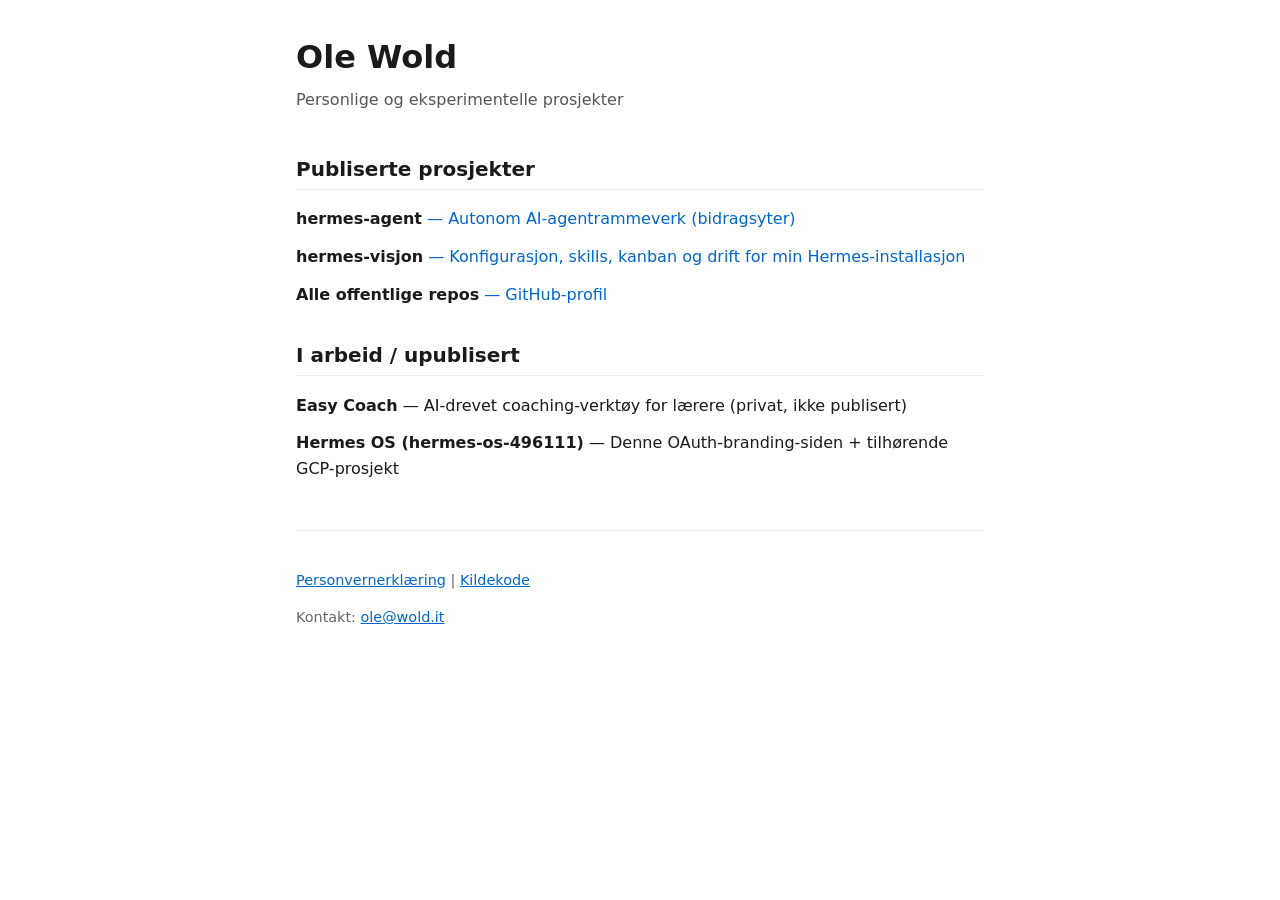
==== index.html @ 377cac8b "Initial: homepage + privacy policy + CNAME for project.wold.it" ====
<!DOCTYPE html>
<html lang="nb">
<head>
  <meta charset="UTF-8">
  <meta name="viewport" content="width=device-width, initial-scale=1.0">
  <title>Ole Wold — Prosjekter</title>
  <link rel="stylesheet" href="style.css">
  <meta name="robots" content="noindex, nofollow">
</head>
<body>
  <main class="container">
    <header>
      <h1>Ole Wold</h1>
      <p class="subtitle">Personlige og eksperimentelle prosjekter</p>
    </header>

    <section>
      <h2>Publiserte prosjekter</h2>
      <ul class="projects">
        <li>
          <a href="https://github.com/Olewol/hermes-agent" target="_blank" rel="noopener">
            <strong>hermes-agent</strong> — Autonom AI-agentrammeverk (bidragsyter)
          </a>
        </li>
        <li>
          <a href="https://github.com/Olewol/hermes-visjon" target="_blank" rel="noopener">
            <strong>hermes-visjon</strong> — Konfigurasjon, skills, kanban og drift for min Hermes-installasjon
          </a>
        </li>
        <li>
          <a href="https://github.com/Olewol" target="_blank" rel="noopener">
            <strong>Alle offentlige repos</strong> — GitHub-profil
          </a>
        </li>
      </ul>
    </section>

    <section>
      <h2>I arbeid / upublisert</h2>
      <ul class="projects">
        <li>
          <strong>Easy Coach</strong> — AI-drevet coaching-verktøy for lærere (privat, ikke publisert)
        </li>
        <li>
          <strong>Hermes OS (hermes-os-496111)</strong> — Denne OAuth-branding-siden + tilhørende GCP-prosjekt
        </li>
      </ul>
    </section>

    <footer>
      <p><a href="privacy.html">Personvernerklæring</a> | <a href="https://github.com/Olewol/hermes-os-496111" target="_blank" rel="noopener">Kildekode</a></p>
      <p>Kontakt: <a href="mailto:ole@wold.it">ole@wold.it</a></p>
    </footer>
  </main>
</body>
</html>
---- style.css ----
/* Minimal CSS for project.wold.it */
* { box-sizing: border-box; }
body {
  font-family: system-ui, -apple-system, BlinkMacSystemFont, "Segoe UI", Roboto, sans-serif;
  line-height: 1.6;
  max-width: 720px;
  margin: 0 auto;
  padding: 2rem 1rem;
  color: #1a1a1a;
  background: #fff;
}
header { margin-bottom: 2.5rem; }
h1 { font-size: 2rem; margin: 0 0 0.25rem; }
.subtitle { color: #555; margin: 0; }
h2 { font-size: 1.25rem; margin-top: 2rem; padding-bottom: 0.25rem; border-bottom: 1px solid #eee; }
.projects { list-style: none; padding: 0; margin: 1rem 0 0; }
.projects li { margin: 0.75rem 0; }
.projects a { color: #0066cc; text-decoration: none; }
.projects a:hover { text-decoration: underline; }
.projects strong { color: #1a1a1a; }
footer { margin-top: 3rem; padding-top: 1.5rem; border-top: 1px solid #eee; color: #666; font-size: 0.9rem; }
footer a { color: #0066cc; }
code { background: #f5f5f5; padding: 0.1rem 0.3rem; border-radius: 3px; font-size: 0.9em; }
@media (prefers-color-scheme: dark) {
  body { color: #e0e0e0; background: #121212; }
  h2 { border-color: #333; }
  .projects a { color: #66aaff; }
  code { background: #2a2a2a; }
  footer { border-color: #333; }
}
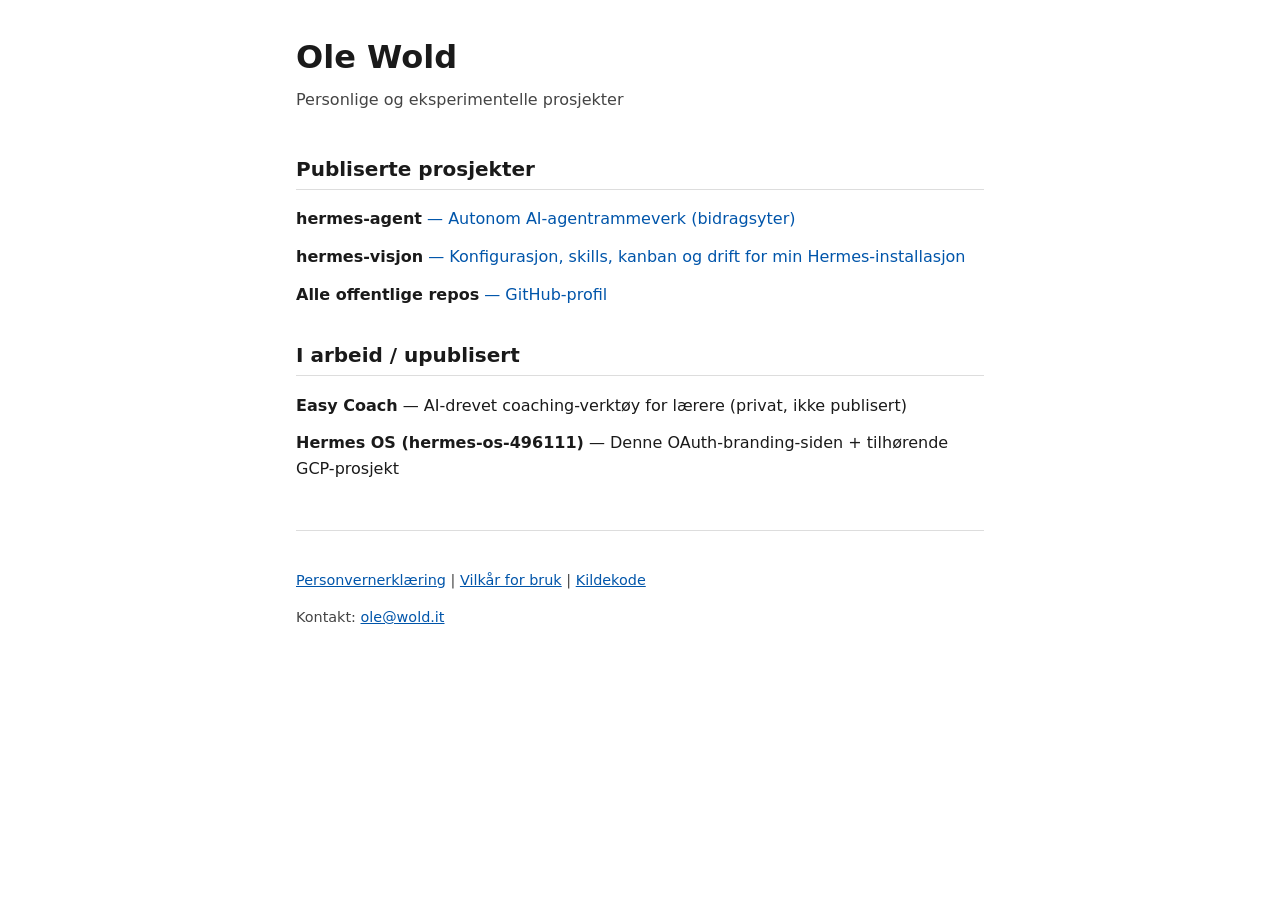
==== commit d2634bd1: "Add terms of service page (use by agreement only); fix dark-mode strong contrast" ====
--- a/index.html
+++ b/index.html
@@ -48,7 +48,7 @@
     </section>
 
     <footer>
-      <p><a href="privacy.html">Personvernerklæring</a> | <a href="https://github.com/Olewol/hermes-os-496111" target="_blank" rel="noopener">Kildekode</a></p>
+      <p><a href="privacy.html">Personvernerklæring</a> | <a href="terms.html">Vilkår for bruk</a> | <a href="https://github.com/Olewol/hermes-os-496111" target="_blank" rel="noopener">Kildekode</a></p>
       <p>Kontakt: <a href="mailto:ole@wold.it">ole@wold.it</a></p>
     </footer>
   </main>
--- a/style.css
+++ b/style.css
@@ -11,20 +11,23 @@
 }
 header { margin-bottom: 2.5rem; }
 h1 { font-size: 2rem; margin: 0 0 0.25rem; }
-.subtitle { color: #555; margin: 0; }
-h2 { font-size: 1.25rem; margin-top: 2rem; padding-bottom: 0.25rem; border-bottom: 1px solid #eee; }
+.subtitle { color: #444; margin: 0; }
+h2 { font-size: 1.25rem; margin-top: 2rem; padding-bottom: 0.25rem; border-bottom: 1px solid #ddd; }
 .projects { list-style: none; padding: 0; margin: 1rem 0 0; }
 .projects li { margin: 0.75rem 0; }
-.projects a { color: #0066cc; text-decoration: none; }
+.projects a { color: #0055aa; text-decoration: none; }
 .projects a:hover { text-decoration: underline; }
 .projects strong { color: #1a1a1a; }
-footer { margin-top: 3rem; padding-top: 1.5rem; border-top: 1px solid #eee; color: #666; font-size: 0.9rem; }
-footer a { color: #0066cc; }
-code { background: #f5f5f5; padding: 0.1rem 0.3rem; border-radius: 3px; font-size: 0.9em; }
+footer { margin-top: 3rem; padding-top: 1.5rem; border-top: 1px solid #ddd; color: #444; font-size: 0.9rem; }
+footer a { color: #0055aa; }
+code { background: #f0f0f0; padding: 0.1rem 0.3rem; border-radius: 3px; font-size: 0.9em; }
 @media (prefers-color-scheme: dark) {
   body { color: #e0e0e0; background: #121212; }
-  h2 { border-color: #333; }
-  .projects a { color: #66aaff; }
+  h2 { border-color: #444; }
+  .projects strong { color: #e0e0e0; }
+  .subtitle { color: #bbb; }
+  .projects a { color: #88ccff; }
+  footer { border-color: #444; color: #ccc; }
+  footer a { color: #88ccff; }
   code { background: #2a2a2a; }
-  footer { border-color: #333; }
 }
